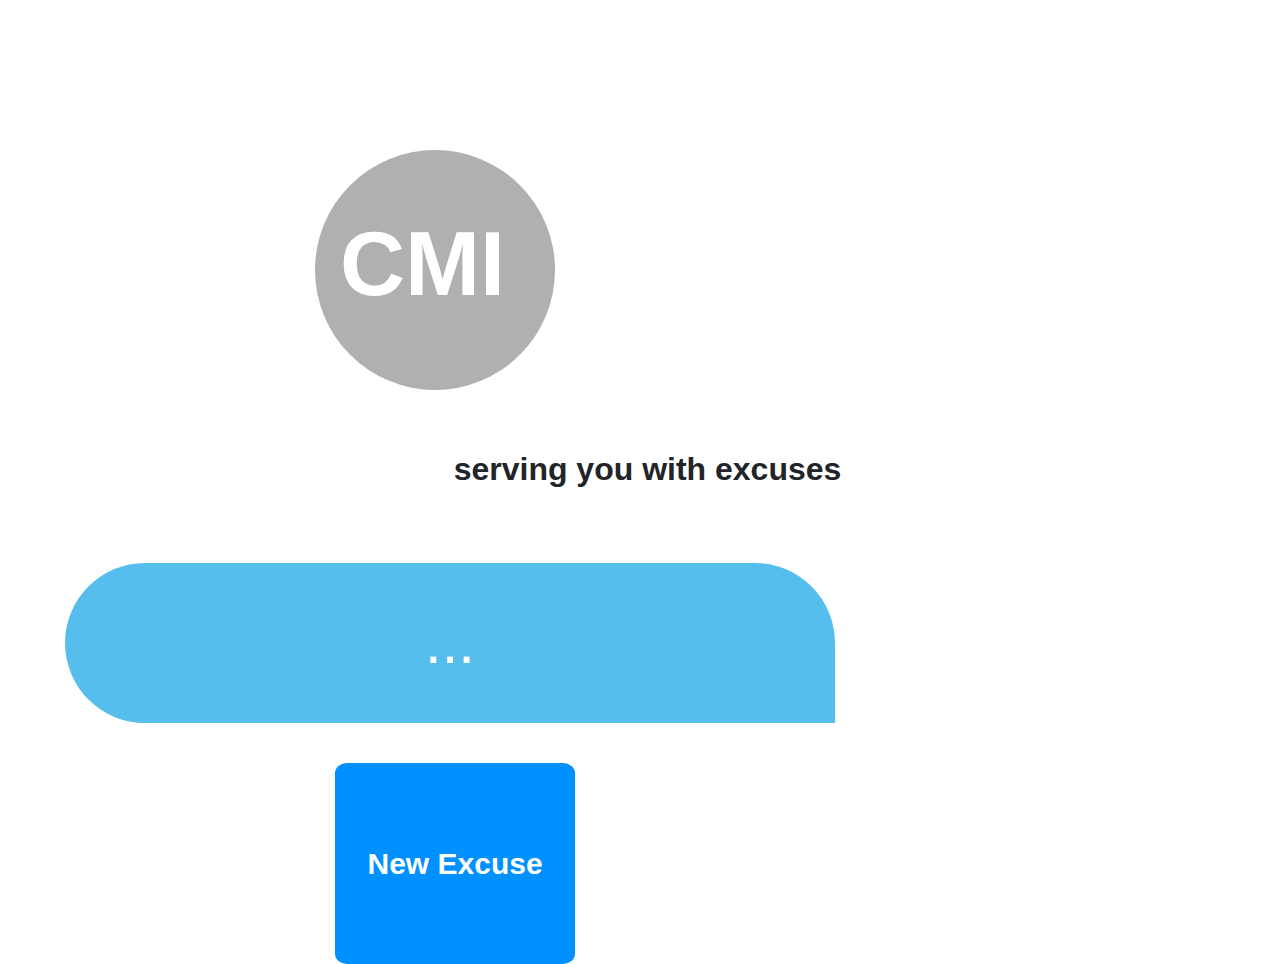
==== mobile.html @ c6eb8cd2 "first commit" ====
<!DOCTYPE html>
<html lang="en" >

<head>
  <link rel="stylesheet" href="https://stackpath.bootstrapcdn.com/bootstrap/4.3.1/css/bootstrap.min.css" integrity="sha384-ggOyR0iXCbMQv3Xipma34MD+dH/1fQ784/j6cY/iJTQUOhcWr7x9JvoRxT2MZw1T" crossorigin="anonymous">
<script src="https://stackpath.bootstrapcdn.com/bootstrap/4.3.1/js/bootstrap.min.js" integrity="sha384-JjSmVgyd0p3pXB1rRibZUAYoIIy6OrQ6VrjIEaFf/nJGzIxFDsf4x0xIM+B07jRM" crossorigin="anonymous"></script>
  <meta charset="UTF-8">
  <title>project 2</title>
  
  
  
      <link rel="stylesheet" href="css/mobile.css">

  
</head>

<body>

  <!DOCTYPE html>
<html>
<head>
  <title>Excuse Generator</title>
</head>
 <body>
    
    <div class="container">
        <h1>CMI</h1>
        <h2> serving you with excuses </h2>
        <div id="quoteDisplay">
       
          ...
      
    <!--Excuse will display here-->
       
     </div>

     <button onclick="newQuote()">New Excuse </button>

      </div> 
    </div>

    
    
   
 
   </div>
  </div>
   </div>

  
    <script>
      var quotes = ['no', 'bloodly hell, short notice', 'i\'m hibernating, maybe next season :(','I got stuck in another dimension', 'i\'m staying in my house because my house is beautiful, nobody is chasing me out of my house. If i\'m bored i\'ll sleep, eat, watch TV, i\'m fine.', 'i won\'t be coming today - my energy has been out of whack ever since Jupiter entered Virgo. I have an appointment with my soul therapist. I won\'t be going out until I\'m feeling more aligned, I wouldn\'t want to spread my unaligned aura around.', 'Technically time is merely a social construct, thus I operate in my own time zone and it says I\'m right on time.','sorry I\'m late, I got stuck in another dimension','In another dimension I\'m right on time and you\'re late. Let\’s not get too wrapped up on which dimension is the correct one and just be happy we are here together now','my horoscope said I shouldn\'t leave my house','I don\'t think I\'m socially built to operate in that environment','my social battery is dead and needs recharging', 'I want to face my fear of missing out today, so I think I\'ll sit this one out', 'I think we should see other people', 'It\'s not really my thing, but enjoy', 'I\'m so sorry, I don\'t go out, you guys know this. I love to stay indoors. I\'m an indoors person. I love to stay indoors to cook, you know, look good, and stay indoors. I\'m not the outing person so,  sorry I\'m not coming out. I\'m sorry, its not really my thing, haha, I love you all', 'I have a lot of chores to do that I have been putting off', 'currently going through an existential crisis',  'just tell the truth', 'I have period pains', 'family stuff came up', 'was up late studying and I\'m too tired','forgot I\'d already made plans', 'I feel ill', 'sorry I\'m late, my train was held back','sorry I\'m late, there was more traffic than usual. I wonder what is going on','I have a doctor\'s appointment','my sink flooded','the bus was late','I have a personal emergency and can\'t talk about it because it\'s soo hurtful','life admin','waiting for my delivery','got the dates muddled up and I\'m busy today','have to run errands, might not finish in time','my alarm didn\'t go off', 'I can\'t come because it\'s raining','I can\'t find my shoes', 'my cat is sick sorry can\'t make it', 'I want to come but my bank account said no', 'I cannot come and kill myself'
]
    </script>  

</body>
</html>
  
  

    <script  src="js/index.js"></script>




</body>

</html>
---- css/mobile.css ----
head {
  background-color:B0B0B0; 
}

body {
  background-color: #fff      
}

h1 {
  background-color: #B0B0B0; 
  color: #FFffff; 
  text-align: center; 
  font-family: sans-serif;
  font-size: 90px;
  font-weight: 900; 
  margin: 150px 0px 00px 230px;
  border-radius:50%; 
  width: 240.1px; width: 240.1px; 
  height: 240.1px;
  padding: 60px 50px 50px 25px;
     
}

h2 { 
  color:#00000;
  text-align: center;
  font-family: sans-serif;
  font-weight: 900;
  font-size: 60; 
  margin: 30px 00px 75px -5px;
  padding: 30px 5px 50px 25px;
  
 
 }
#container{
  margin: 20px 0px 00px 0px;
}
#quoteDisplay{
  font-size: 60px;
  font-family:sans-serif;
  text-align: center; 
  color: #FFffff; 
  background:#55BEEC;
  word-wrap: break-word; 
  margin: -50px 10px 00px -20px;
  line-height: 60px; 
  align-content: center;  
  padding: 50px 50px;
  border-radius:100px 100px 0px 100px;  
  width: 770px; 
  
}


button {
  position: absolute; 
  background: rgb(0, 144, 255);
  width: 240.1px; 
  height:200.1px; 
  font-size: 30px;
  font-family: "Tahoma", Geneva, sans-serif;
  font-weight: 900;
  text-align: center; 
  color:white;
  border-radius: 5%;
  border:1px solid #4E21E2;
  margin: 40px 70px 36px 250px; 
  border: none;
  padding: 100px 80x 90px 250px;

}
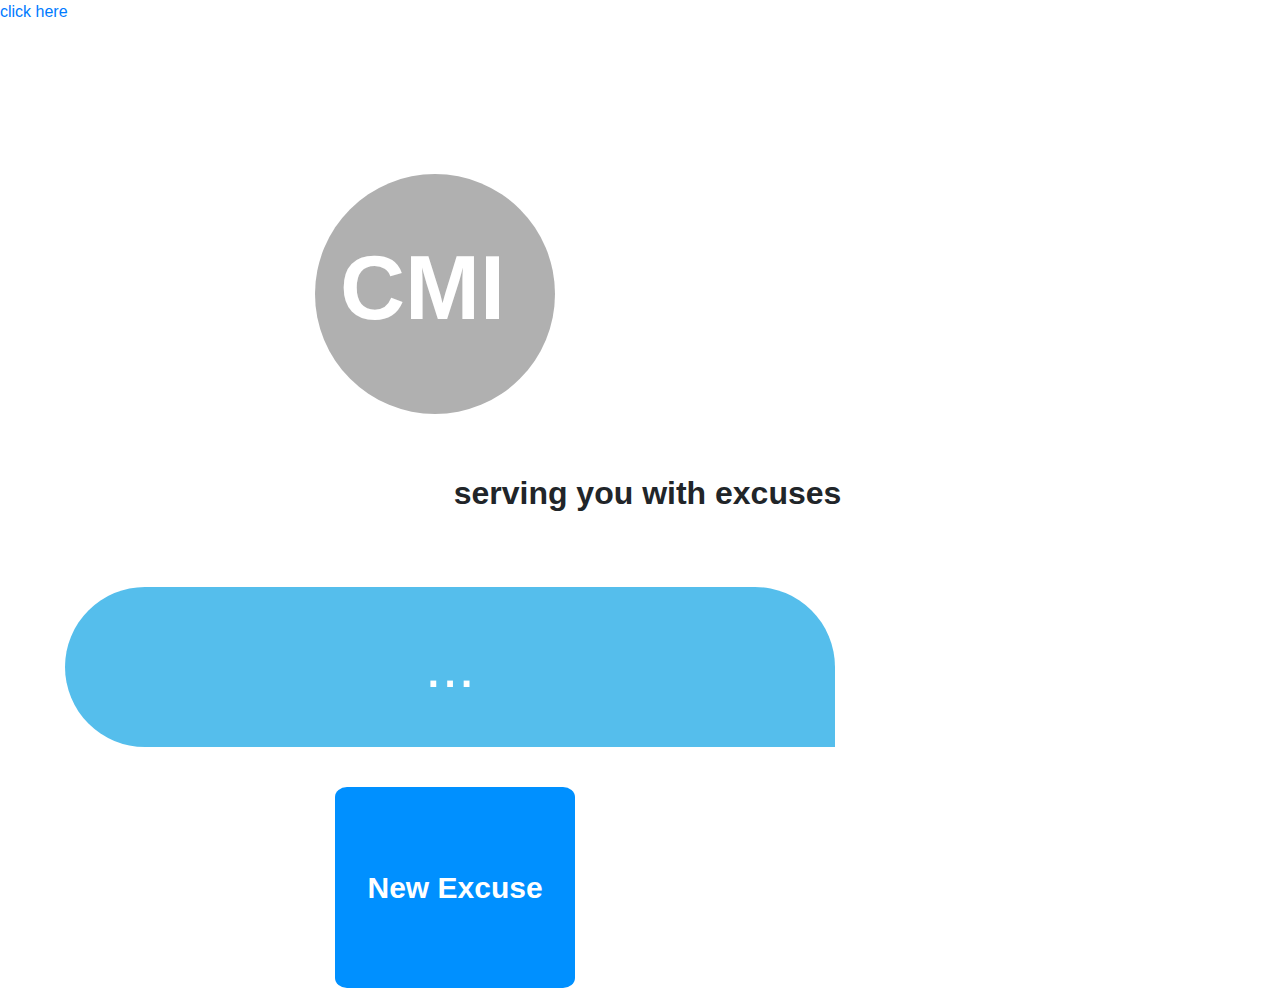
==== commit ad5f55ac: "Update mobile.html" ====
--- a/mobile.html
+++ b/mobile.html
@@ -10,7 +10,8 @@
   
   
       <link rel="stylesheet" href="css/mobile.css">
-
+    <a href="page.html">click here</a>
+ 
   
 </head>
 
@@ -65,4 +66,4 @@
 
 </body>
 
-</html>+</html>
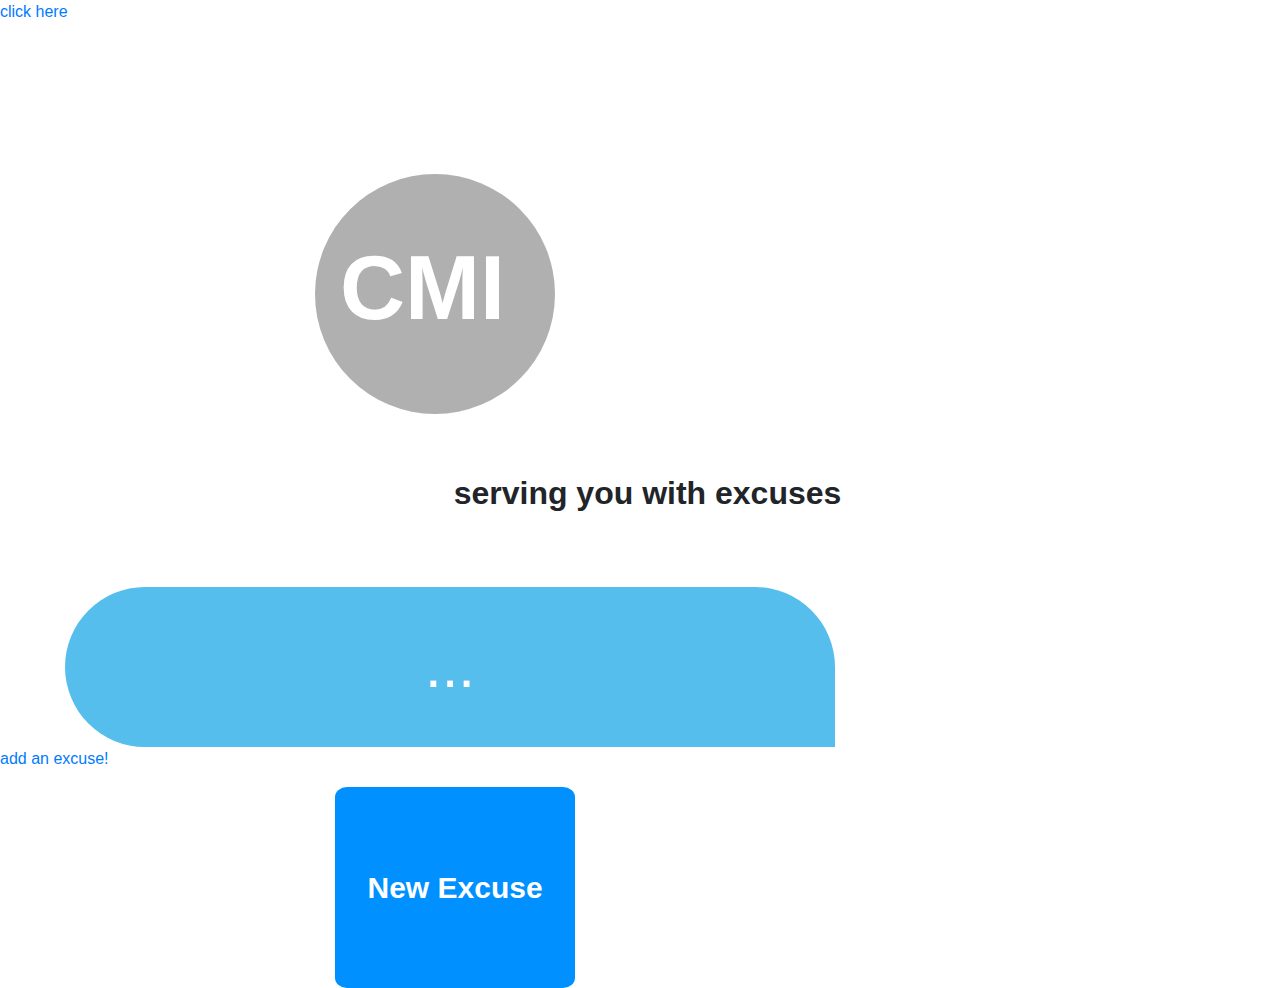
==== commit 51427757: "Update mobile.html" ====
--- a/mobile.html
+++ b/mobile.html
@@ -66,4 +66,18 @@
 
 </body>
 
+<footer>
+     
+      </div>
+
+    <a href="submissionmobile.html">add an excuse!</a>
+
+    
+    
+   
+ 
+   </div>
+
+</footer>
+
 </html>
